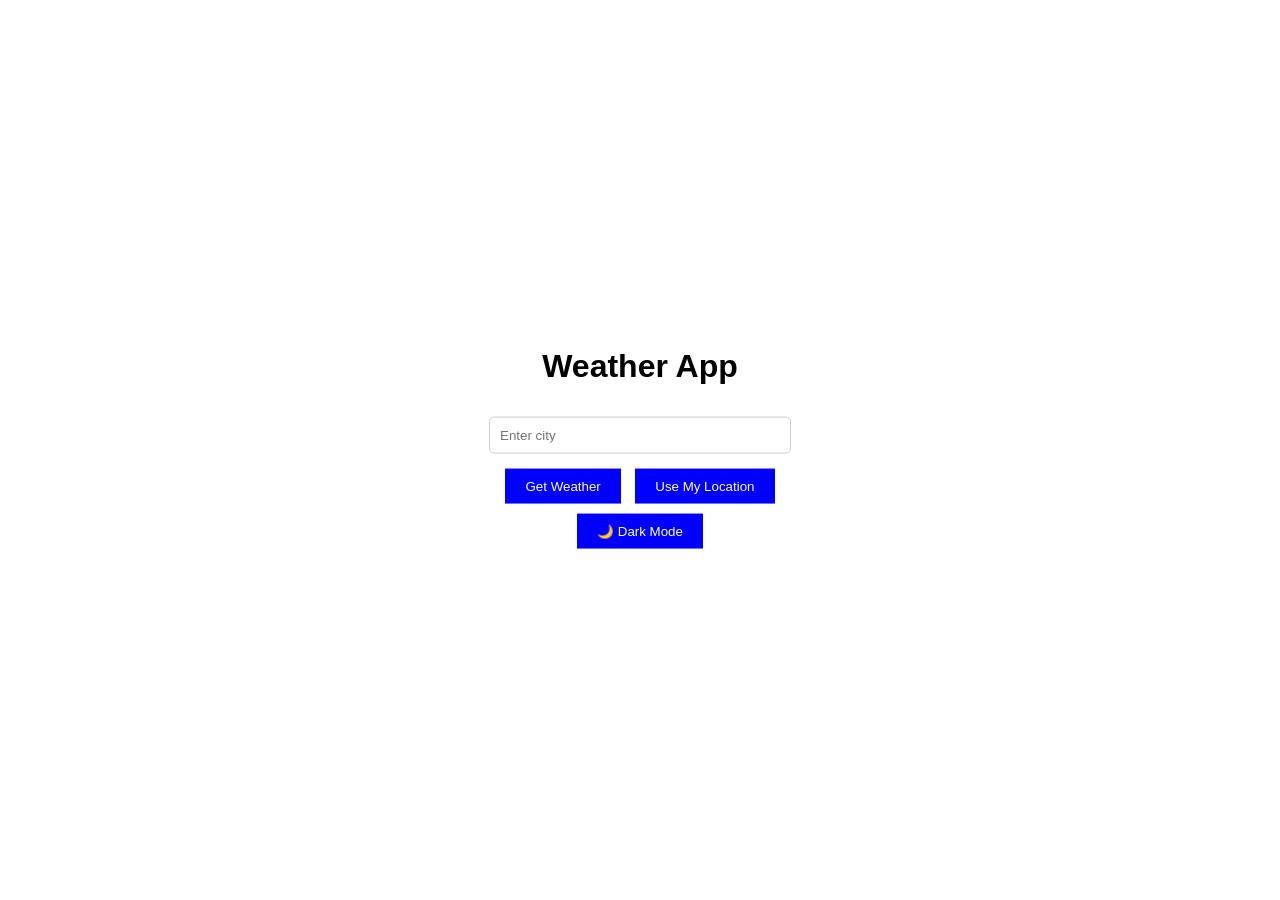
==== . ├── index.html @ 26a9c4e0 "Commit changes Upload weather app files" ====
<!DOCTYPE html>
<html>
<head>

<title>Weather App</title>

<link rel="stylesheet" href="style.css">

</head>

<body>

<!-- Background Video -->
<video autoplay muted loop playsinline id="bg-video">
<source src="c:\Users\thimi\Downloads\5487781-uhd_3840_2160_30fps.mp4" type="video/mp4">
</video>

<div class="container">

<h1>Weather App</h1>

<input type="text" id="city" placeholder="Enter city">

<button onclick="getWeather()">Get Weather</button>

<button onclick="getLocationWeather()">Use My Location</button>
<button onclick="toggleDarkMode()">🌙 Dark Mode</button>

<div id="result"></div>

<div id="forecast"></div>

</div>

<script src="script.js"></script>

</body>
</html>
---- style.css ----
body{
margin:0;
font-family:Arial;
}

/* Background video */

#bg-video{
position:fixed;
top:0;
left:0;
width:100%;
height:100%;
object-fit:cover;
z-index:-1;
}

/* Main container */

.container{
background:rgba(255,255,255,0.9);
padding:30px;
border-radius:10px;
width:350px;
text-align:center;

position:absolute;
top:50%;
left:50%;
transform:translate(-50%,-50%);

z-index:2;
}

/* Input */

input{
width:80%;
padding:10px;
margin:10px;
border-radius:5px;
border:1px solid #ccc;
}

/* Button */

button{
padding:10px 20px;
background:blue;
color:white;
border:none;
cursor:pointer;
transition:0.3s;
margin:5px;
}

button:hover{
background:#0000cc;
transform:scale(1.05);
}

/* Weather icon animation */

#weatherIcon{
width:100px;
animation:float 2s ease-in-out infinite;
}

@keyframes float{
0%{
transform:translateY(0px);
}

50%{
transform:translateY(-10px);
}

100%{
transform:translateY(0px);
}
}

/* Forecast */

#forecast{
margin-top:20px;
font-size:18px;
}

/* Dark Mode */

.dark-mode{
background:black;
color:white;
}

.dark-mode .container{
background:rgba(0,0,0,0.7);
color:white;
}
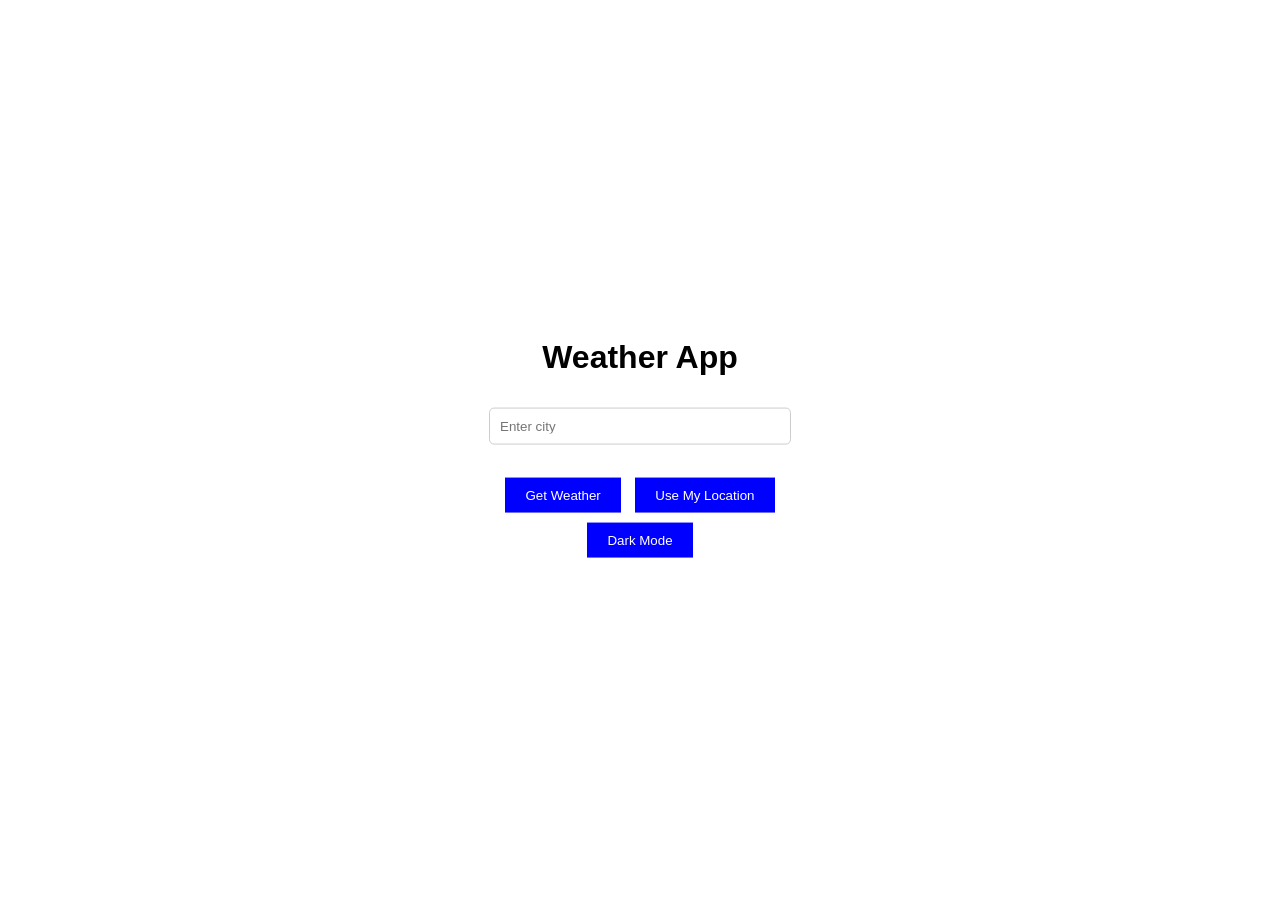
==== commit 9da963e8: "Modify index.html for background video and layout Updated video source and removed autoplay attribut" ====
--- a/. ├── index.html
+++ b/. ├── index.html
@@ -1,18 +1,15 @@
 <!DOCTYPE html>
 <html>
+
 <head>
-
 <title>Weather App</title>
-
 <link rel="stylesheet" href="style.css">
-
 </head>
 
 <body>
 
-<!-- Background Video -->
-<video autoplay muted loop playsinline id="bg-video">
-<source src="c:\Users\thimi\Downloads\5487781-uhd_3840_2160_30fps.mp4" type="video/mp4">
+<video autoplay muted loop id="bg-video">
+<source src="background.mp4" type="video/mp4">
 </video>
 
 <div class="container">
@@ -21,13 +18,13 @@
 
 <input type="text" id="city" placeholder="Enter city">
 
+<br><br>
+
 <button onclick="getWeather()">Get Weather</button>
-
 <button onclick="getLocationWeather()">Use My Location</button>
-<button onclick="toggleDarkMode()">🌙 Dark Mode</button>
+<button onclick="toggleDarkMode()">Dark Mode</button>
 
 <div id="result"></div>
-
 <div id="forecast"></div>
 
 </div>
@@ -35,4 +32,5 @@
 <script src="script.js"></script>
 
 </body>
-</html>+
+</html>
